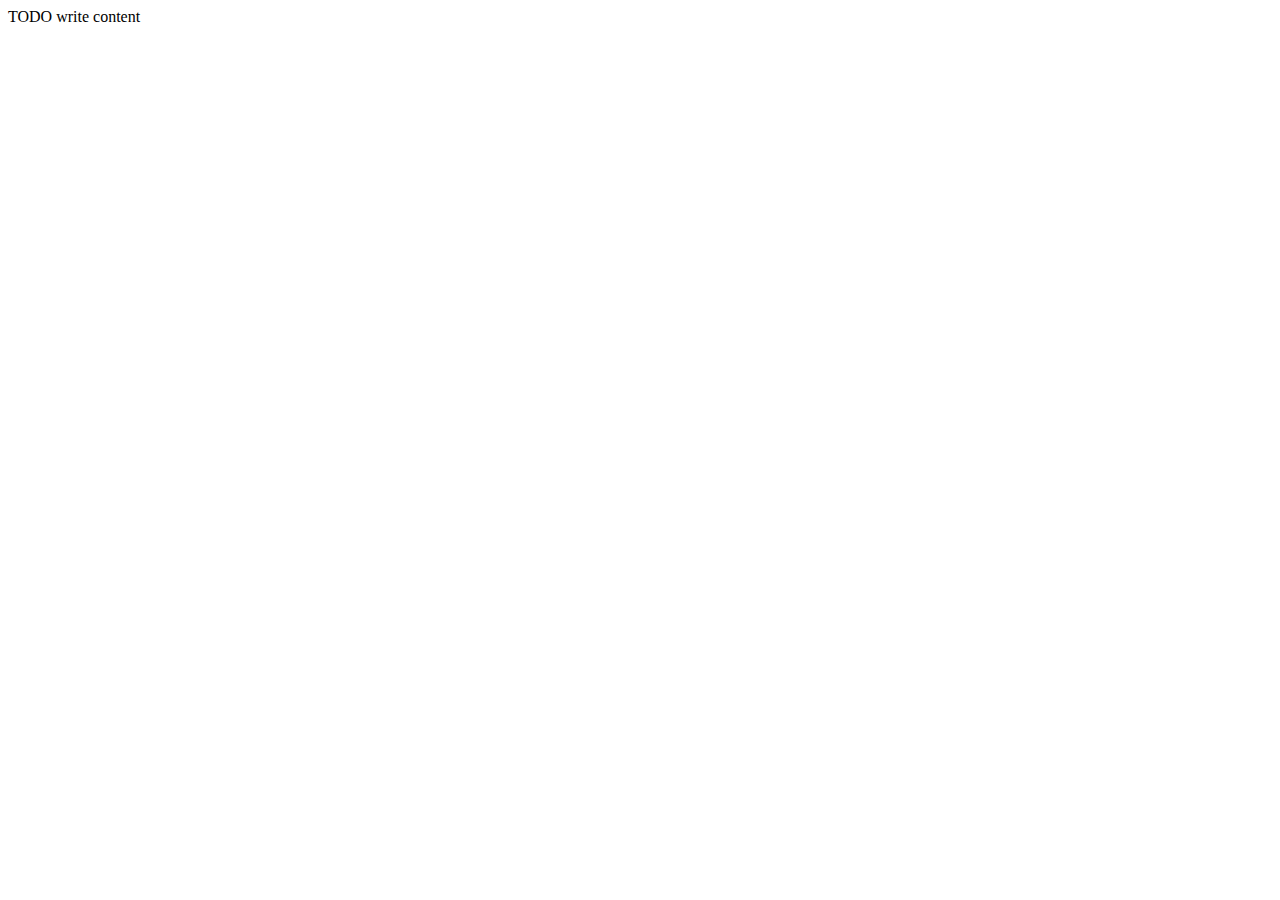
==== httpdemo/web/index.html @ 7944b23e "Upload the project" ====
<!DOCTYPE html>
<!--
To change this license header, choose License Headers in Project Properties.
To change this template file, choose Tools | Templates
and open the template in the editor.
-->
<html>
    <head>
        <title>TODO supply a title</title>
        <meta charset="UTF-8">
        <meta name="viewport" content="width=device-width, initial-scale=1.0">
    </head>
    <body>
        <div>TODO write content</div>
    </body>
</html>
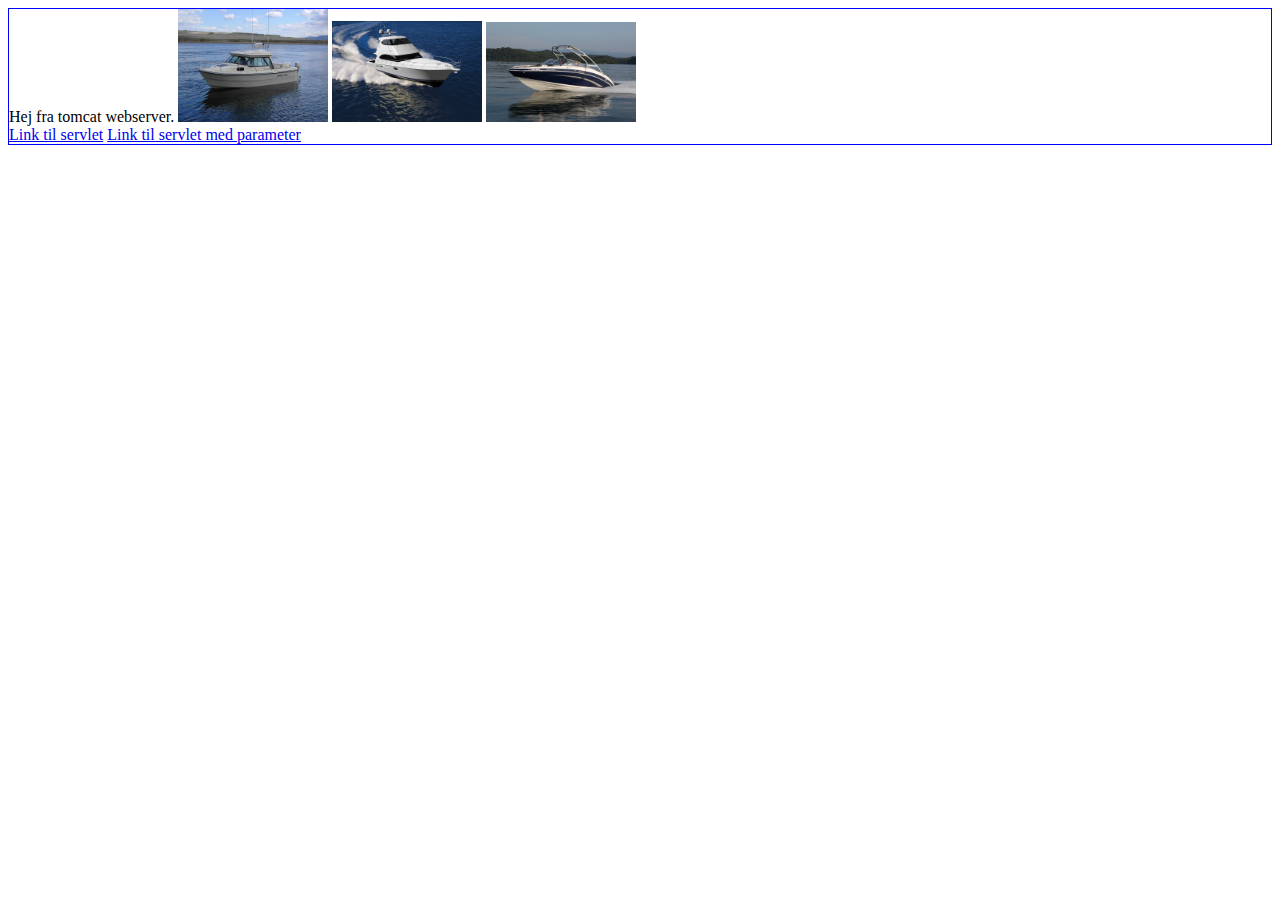
==== commit a6ce6120: "Make simple page and test commands" ====
--- a/httpdemo/web/index.html
+++ b/httpdemo/web/index.html
@@ -6,11 +6,21 @@
 -->
 <html>
     <head>
-        <title>TODO supply a title</title>
+        <title>http demo</title>
         <meta charset="UTF-8">
         <meta name="viewport" content="width=device-width, initial-scale=1.0">
+        <link href="css/style.css" rel="stylesheet" type="text/css"/>
     </head>
+
     <body>
-        <div>TODO write content</div>
+        <div>
+            Hej fra tomcat webserver.
+            <img src="img/PICT0115.JPG" alt=""/>
+            <img src="img/boat-show.jpg" alt=""/>
+            <img src="img/boat.jpg" alt=""/>
+            <br>
+            <a href="MyHttpServlet">Link til servlet</a>
+            <a href="MyHttpServlet?navn=Thomas&alder=45">Link til servlet med parameter</a>
+        </div>
     </body>
 </html>
--- a/httpdemo/web/css/style.css
+++ b/httpdemo/web/css/style.css
@@ -0,0 +1,17 @@
+/*
+To change this license header, choose License Headers in Project Properties.
+To change this template file, choose Tools | Templates
+and open the template in the editor.
+*/
+/* 
+    Created on : Nov 2, 2016, 7:03:52 PM
+    Author     : Z
+*/
+
+div {
+    border: 1px solid blue;
+}
+
+img {
+    width: 150px;
+}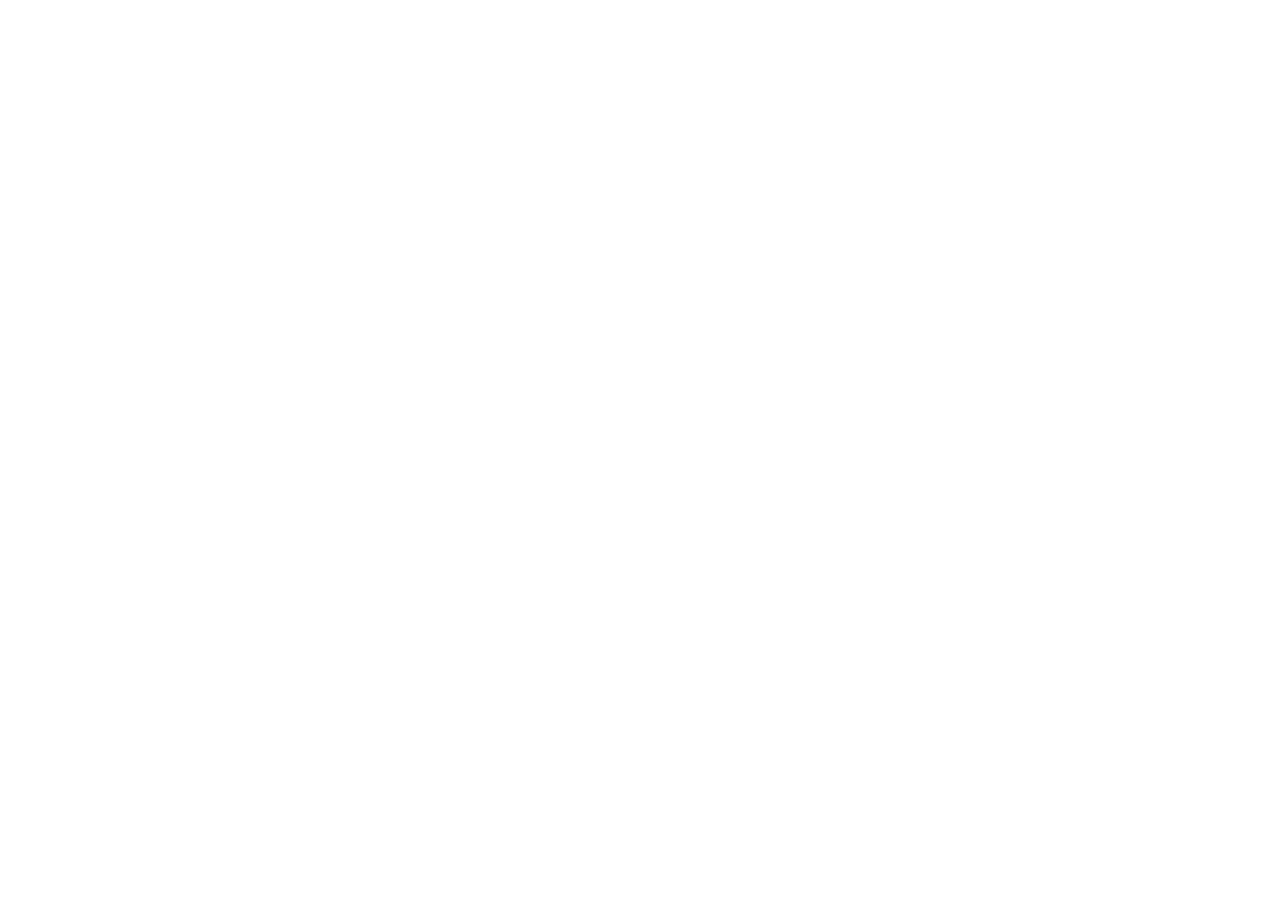
==== commit 45f6cd8e: "Finish assignment 1" ====
--- a/httpdemo/web/index.html
+++ b/httpdemo/web/index.html
@@ -6,12 +6,16 @@
 -->
 <html>
     <head>
+        <meta http-equiv="refresh" content="0; url=http://localhost:8084/httpdemo/MyHttpServlet" />
+    </head>
+
+    <!--    <head>
         <title>http demo</title>
         <meta charset="UTF-8">
         <meta name="viewport" content="width=device-width, initial-scale=1.0">
         <link href="css/style.css" rel="stylesheet" type="text/css"/>
     </head>
-
+    
     <body>
         <div>
             Hej fra tomcat webserver.
@@ -22,5 +26,5 @@
             <a href="MyHttpServlet">Link til servlet</a>
             <a href="MyHttpServlet?navn=Thomas&alder=45">Link til servlet med parameter</a>
         </div>
-    </body>
+    </body> -->
 </html>
--- a/httpdemo/web/css/style.css
+++ b/httpdemo/web/css/style.css
@@ -8,6 +8,43 @@
     Author     : Z
 */
 
+html, body {
+    margin: 0;
+    padding: 0;
+    font: 16px;
+}
+
+nav {
+    position: fixed;
+    padding: 10px;
+    border: 2px solid darkgray;
+    margin-left: -230px;
+    width: 250px;
+    background-color: darkgray;
+    margin-top: 10px;
+    text-align: center;
+}
+
+nav:hover {
+    margin-left: 0;
+}
+
+section {
+    margin-left: 50px;
+    margin-right: 50px;
+    color: darkslategray;
+}
+
+h1, h2 {
+    color: darkgray;
+    font-family: arial;
+}
+
+p {
+    font-family: serif;
+    
+}
+
 div {
     border: 1px solid blue;
 }
